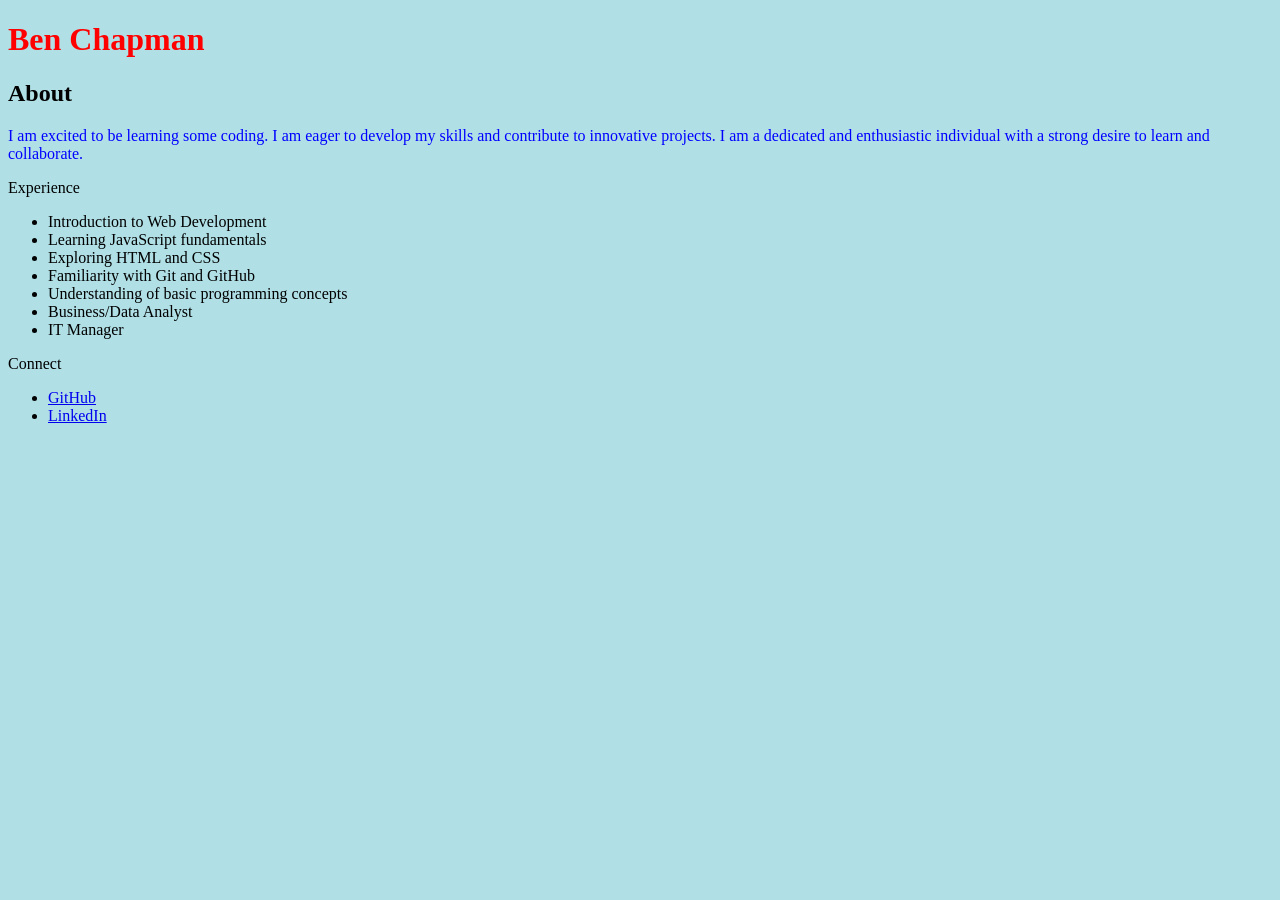
==== index.html @ 027cf322 "boilerplate and content added" ====
<!DOCTYPE html>
<html>
<head>
    <meta charset="UTF-8">
    <meta name="viewport" content="width=device-width, initial-scale=1.0">
  <title>Ben Chapman's Portfolio</title>
  <style>
    body {background-color: powderblue;}
    h1 {color: red;}
    p {color: blue;}
  </style>
</head>
<body>

    <h1>Ben Chapman</h1>
    <section id="About">
    <h2>About</h2>
    <p>I am excited to be learning some coding. I am eager to develop my skills and contribute to innovative projects. I am a dedicated and enthusiastic individual with a strong desire to learn and collaborate.</p>
    <section id="Experience"
    <h2>Experience</h2>
    <ul>
        <li>Introduction to Web Development</li>
        <li>Learning JavaScript fundamentals</li>
        <li>Exploring HTML and CSS</li>
        <li>Familiarity with Git and GitHub</li>
        <li>Understanding of basic programming concepts</li>
        <li>Business/Data Analyst</li>
        <li>IT Manager</li>
    </ul>
    <section id="Connect"
    <h2>Connect</h2>
    <ul>
        <li><a href="https://github.com/B-J-R-C" target="_blank">GitHub</a></li>
        <li><a href="https://www.linkedin.com/in/bjrchapman" target="_blank">LinkedIn</a></li>
        </ul>

</body>
</html>
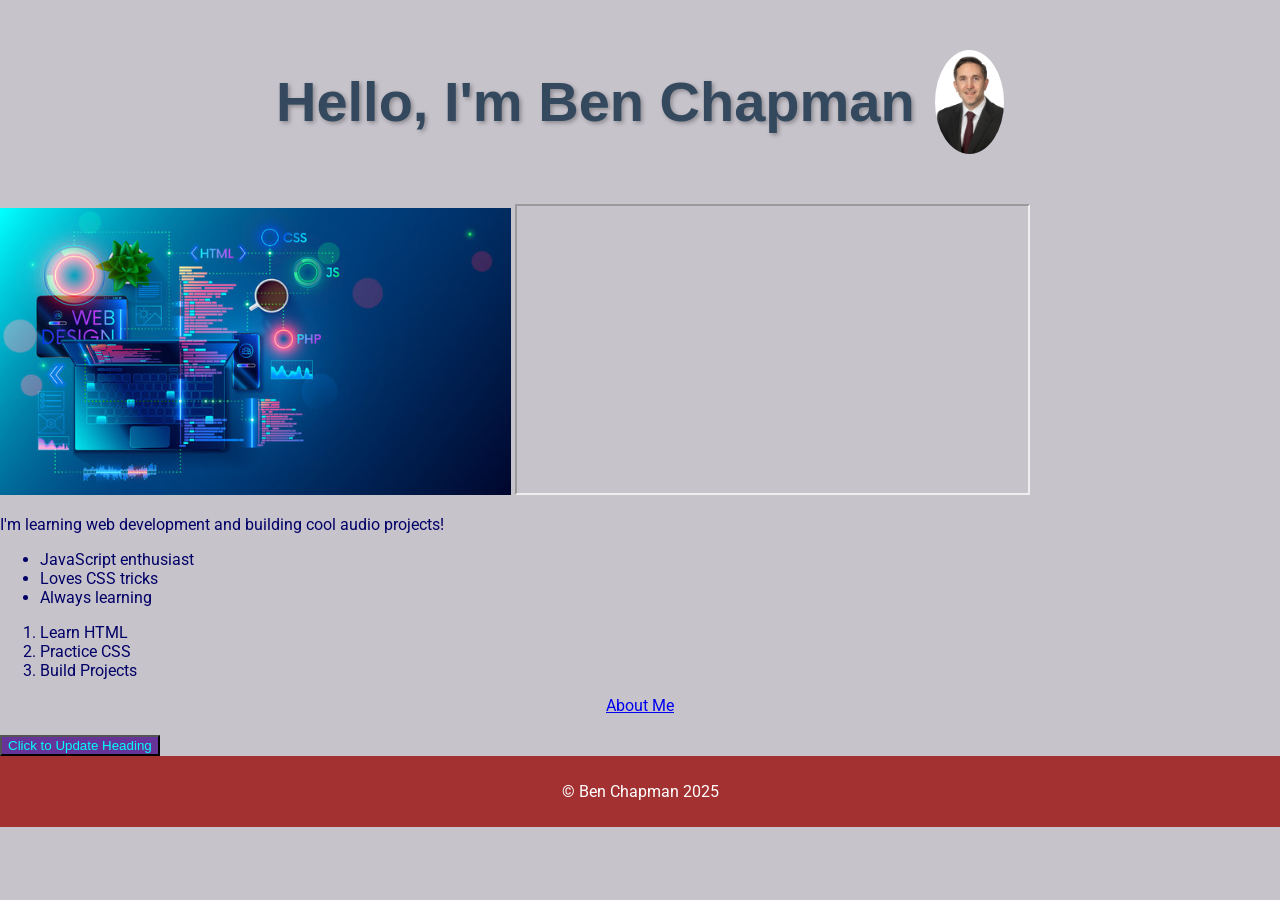
==== commit a36017e1: "styling added" ====
--- a/index.html
+++ b/index.html
@@ -1,38 +1,40 @@
 <!DOCTYPE html>
-<html>
-<head>
-    <meta charset="UTF-8">
-    <meta name="viewport" content="width=device-width, initial-scale=1.0">
-  <title>Ben Chapman's Portfolio</title>
-  <style>
-    body {background-color: powderblue;}
-    h1 {color: red;}
-    p {color: blue;}
-  </style>
-</head>
-<body>
-
-    <h1>Ben Chapman</h1>
-    <section id="About">
-    <h2>About</h2>
-    <p>I am excited to be learning some coding. I am eager to develop my skills and contribute to innovative projects. I am a dedicated and enthusiastic individual with a strong desire to learn and collaborate.</p>
-    <section id="Experience"
-    <h2>Experience</h2>
-    <ul>
-        <li>Introduction to Web Development</li>
-        <li>Learning JavaScript fundamentals</li>
-        <li>Exploring HTML and CSS</li>
-        <li>Familiarity with Git and GitHub</li>
-        <li>Understanding of basic programming concepts</li>
-        <li>Business/Data Analyst</li>
-        <li>IT Manager</li>
-    </ul>
-    <section id="Connect"
-    <h2>Connect</h2>
-    <ul>
-        <li><a href="https://github.com/B-J-R-C" target="_blank">GitHub</a></li>
-        <li><a href="https://www.linkedin.com/in/bjrchapman" target="_blank">LinkedIn</a></li>
-        </ul>
-
-</body>
+<html lang="en">
+  <head>
+    <meta charset="UTF-8" />
+    <meta name="viewport" content="width=device-width, initial-scale=1.0" />
+    <title>My Profile Card</title>
+    <link rel="stylesheet" href="styles.css">
+    <link rel="preconnect" href="https://fonts.googleapis.com">
+    <link rel="preconnect" href="https://fonts.gstatic.com" crossorigin>
+    <link href="https://fonts.googleapis.com/css2?family=Roboto:ital,wght@0,100..900;1,100..900&display=swap" rel="stylesheet">
+  </head>
+  <body>
+    <section id="profile-card">
+      <div class="heading-container"> <h1 id="main-heading">Hello, I'm Ben Chapman</h1>
+        <img src="Photo Ben Chapman.jpg" alt="Photo of Ben Chapman" class="profile-photo">
+      </div>
+       <img src="web-design.jpg" width="511" height="287" alt="Profile image" />
+    <iframe width="511" height="287"
+      <iframe width="511" height="287"
+        src="https://www.youtube.com/embed/lh8D7LhlVoQ?si=jbJfiNo1nxcKKVaV" title="YouTube video"></iframe>
+      <p id="bio">I'm learning web development and building cool audio projects!</p>
+      <ul id="skills">
+        <li>JavaScript enthusiast</li>
+        <li>Loves CSS tricks</li>
+        <li>Always learning</li>
+      </ul>
+      <ol>
+        <li>Learn HTML</li>
+        <li>Practice CSS</li>
+        <li>Build Projects</li>
+      </ol>    
+      <a href="Page1.html">About Me</a>  
+      <button id="change-text-btn">Click to Update Heading</button>
+    </section>
+    <footer>
+        <p>© Ben Chapman 2025</p>
+    </footer>
+    <script src="index.js"></script>
+  </body>
 </html>
--- a/styles.css
+++ b/styles.css
@@ -0,0 +1,109 @@
+body {
+  background-color: rgb(199, 195, 203);
+  font-family: "Roboto", sans-serif;
+  color: rgb(0, 0, 102);
+  margin: 0; 
+  padding: 0; 
+}
+
+
+.heading-container {
+  display: flex; 
+  align-items: center; 
+  justify-content: center; 
+  gap: 20px; 
+  margin-top: 50px; 
+  padding: 0 20px; 
+  margin-bottom: 50px;
+}
+
+#main-heading {
+  color: #34495e;
+  font-family: 'Helvetica Neue', Arial, sans-serif;
+  text-shadow: 2px 2px 4px rgba(0, 0, 0, 0.3);
+  margin: 0; 
+  font-size: 3.5em; 
+  line-height: 1; 
+}
+
+.profile-photo {
+  height: 6.5em; /* image size */
+  width: auto; 
+  border-radius: 50%; 
+  object-fit: cover; 
+ /* border: 3px solid #34495e; /* not sure about border */
+}
+
+
+
+
+.roboto-font {
+  font-optical-sizing: auto;
+  font-weight: 500;
+  font-style: normal;
+  font-variation-settings: "wdth" 100;
+}
+
+#change-text-btn {
+  color:aqua;
+  background-color: rebeccapurple;
+}
+
+button {
+ /* margin-bottom: 20px; */
+}
+
+a[href="Page1.html"] { 
+  display: block; 
+  margin-bottom: 20px; 
+  text-align: center; 
+  
+}
+
+footer {
+  display: flex;
+  justify-content: center;
+  align-items: center;
+  background-color: #a43131;
+  color: white;
+  padding: 10px;
+}
+
+#Experience h2 {
+  text-align: center;
+  color: #2c3e50; 
+  margin-bottom: 30px;
+  font-size: 2.2em;
+}
+
+
+.experience-grid {
+  display: grid;
+  grid-template-columns: repeat(auto-fit, minmax(280px, 1fr));
+  gap: 20px; 
+  padding: 0 20px;
+  max-width: 1000px; 
+  margin: 0 auto; 
+}
+
+
+.experience-item {
+  background-color: #ffffff;
+  border: 1px solid #ddd;
+  border-radius: 8px;
+  padding: 25px;
+  box-shadow: 0 4px 8px rgba(0, 0, 0, 0.1);
+  text-align: center;
+  font-size: 1.1em;
+  font-weight: 500;
+  color: #555;
+  transition: transform 0.2s ease-in-out, box-shadow 0.2s ease-in-out; 
+}
+
+.experience-item:hover {
+  transform: translateY(-5px);
+  box-shadow: 0 8px 16px rgba(0, 0, 0, 0.2);
+}
+
+
+
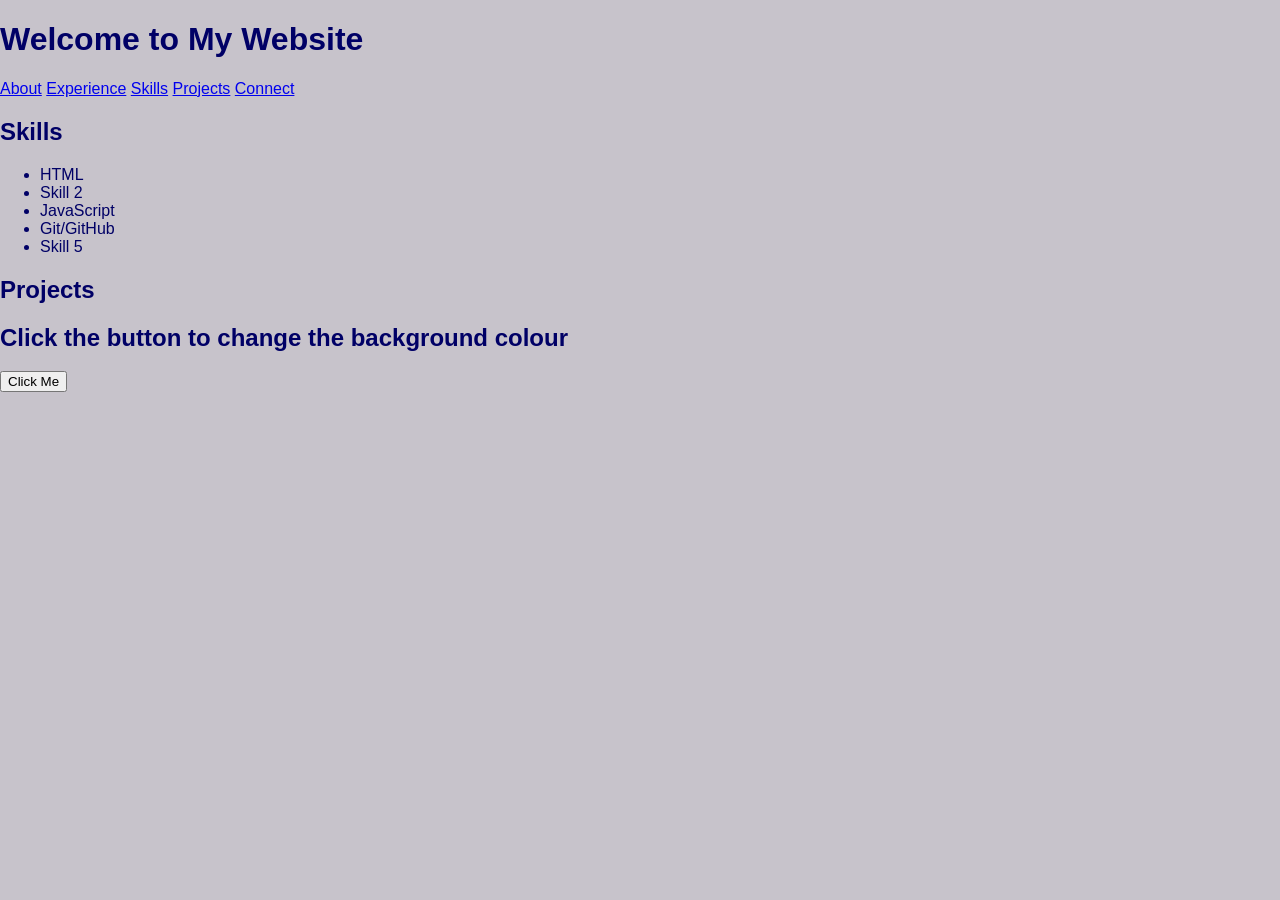
==== commit 44e21289: "formatted styles added" ====
--- a/index.html
+++ b/index.html
@@ -1,40 +1,48 @@
 <!DOCTYPE html>
 <html lang="en">
-  <head>
-    <meta charset="UTF-8" />
-    <meta name="viewport" content="width=device-width, initial-scale=1.0" />
-    <title>My Profile Card</title>
-    <link rel="stylesheet" href="styles.css">
-    <link rel="preconnect" href="https://fonts.googleapis.com">
-    <link rel="preconnect" href="https://fonts.gstatic.com" crossorigin>
-    <link href="https://fonts.googleapis.com/css2?family=Roboto:ital,wght@0,100..900;1,100..900&display=swap" rel="stylesheet">
-  </head>
-  <body>
-    <section id="profile-card">
-      <div class="heading-container"> <h1 id="main-heading">Hello, I'm Ben Chapman</h1>
-        <img src="Photo Ben Chapman.jpg" alt="Photo of Ben Chapman" class="profile-photo">
-      </div>
-       <img src="web-design.jpg" width="511" height="287" alt="Profile image" />
-    <iframe width="511" height="287"
-      <iframe width="511" height="287"
-        src="https://www.youtube.com/embed/lh8D7LhlVoQ?si=jbJfiNo1nxcKKVaV" title="YouTube video"></iframe>
-      <p id="bio">I'm learning web development and building cool audio projects!</p>
-      <ul id="skills">
-        <li>JavaScript enthusiast</li>
-        <li>Loves CSS tricks</li>
-        <li>Always learning</li>
+<head>
+  <meta charset="UTF-8" />
+  <meta name="viewport" content="width=device-width, initial-scale=1.0" />
+  <title>Simple Website</title>
+  <link rel="stylesheet" href="styles.css" />
+</head>
+<body>
+  <header>
+    <h1>Welcome to My Website</h1>
+  </header>
+
+  <div class="main-layout">
+    <nav>
+      <a href="index2.html">About</a>
+      <a href="page1.html">Experience</a>
+    <a href="#skills-section">Skills</a>
+    <a href="#projects-section">Projects</a>
+      <a href="Connect.html">Connect</a>
+    </nav>
+
+    <section id="skills-section">
+      <h2>Skills</h2>
+      <ul>
+        <li>HTML</li>
+        <li>Skill 2</li>
+        <li>JavaScript</li>
+        <li>Git/GitHub</li>
+        <li>Skill 5</li>
       </ul>
-      <ol>
-        <li>Learn HTML</li>
-        <li>Practice CSS</li>
-        <li>Build Projects</li>
-      </ol>    
-      <a href="Page1.html">About Me</a>  
-      <button id="change-text-btn">Click to Update Heading</button>
     </section>
-    <footer>
-        <p>© Ben Chapman 2025</p>
-    </footer>
-    <script src="index.js"></script>
-  </body>
+
+    <section id="projects-section">
+      <h2>Projects</h2>
+      <ul>
+        </ul>
+    </section>
+
+    <section id="click-me-section">
+      <h2>Click the button to change the background colour</h2>
+      <button id="clickMeBtn">Click Me</button>
+    </section>
+  </div>
+
+  <script src="app.js"></script>
+</body>
 </html>
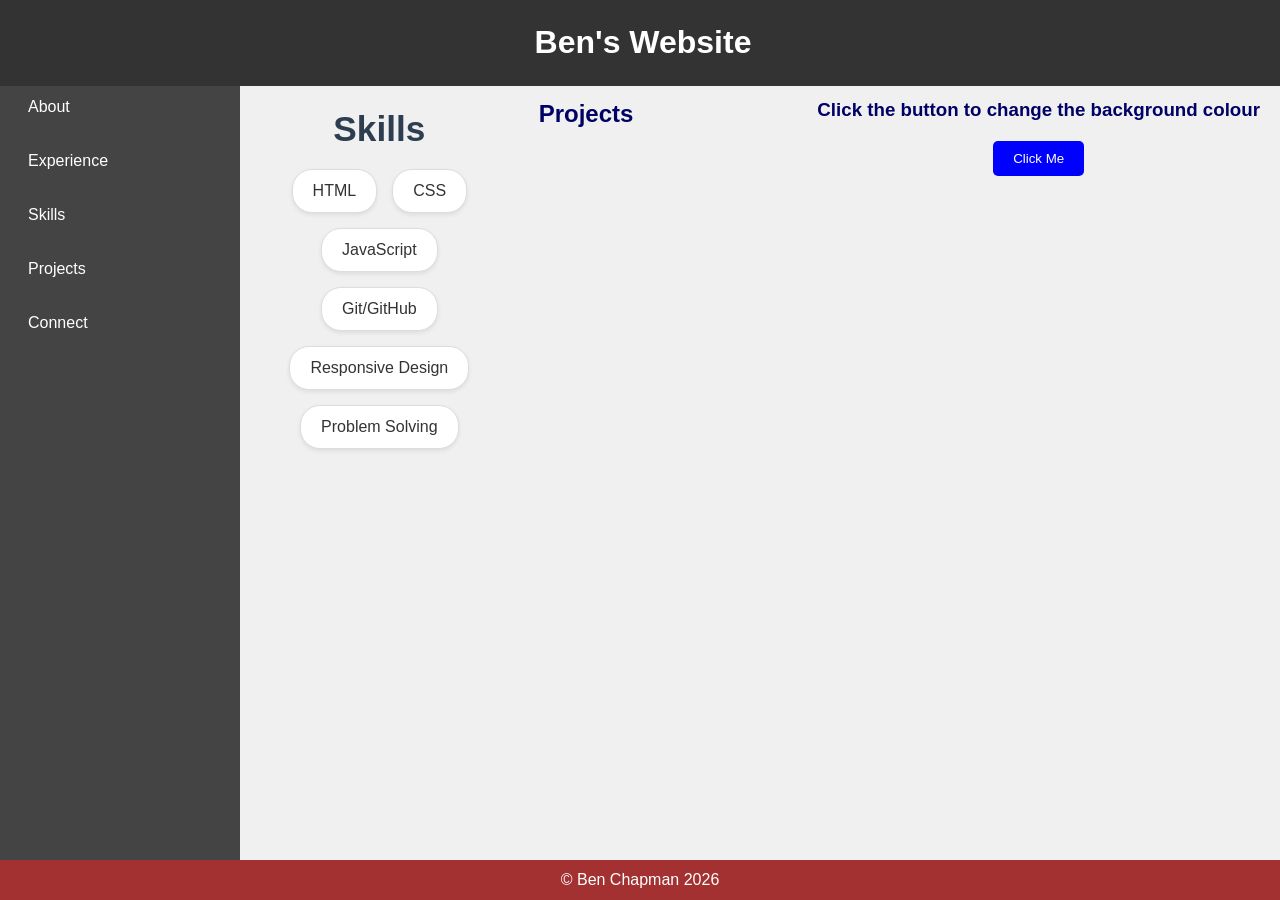
==== commit 46099c13: "js added, created footer and skills" ====
--- a/index.html
+++ b/index.html
@@ -3,17 +3,17 @@
 <head>
   <meta charset="UTF-8" />
   <meta name="viewport" content="width=device-width, initial-scale=1.0" />
-  <title>Simple Website</title>
+  <title>Ben's Website</title>
   <link rel="stylesheet" href="styles.css" />
 </head>
 <body>
   <header>
-    <h1>Welcome to My Website</h1>
+    <h1>Ben's Website</h1>
   </header>
 
   <div class="main-layout">
     <nav>
-      <a href="index2.html">About</a>
+      <a href="about.html">About</a>
       <a href="page1.html">Experience</a>
     <a href="#skills-section">Skills</a>
     <a href="#projects-section">Projects</a>
@@ -37,12 +37,14 @@
         </ul>
     </section>
 
+    <id="change-text-btn"></id>
+
     <section id="click-me-section">
-      <h2>Click the button to change the background colour</h2>
+      <h3>Click the button to change the background colour</h3>
       <button id="clickMeBtn">Click Me</button>
     </section>
   </div>
 
-  <script src="app.js"></script>
+  <script src="js/index.js"></script>
+  
 </body>
-</html>
--- a/styles.css
+++ b/styles.css
@@ -1,19 +1,131 @@
+body {
+  font-family: Arial, sans-serif;
+  margin: 0;
+  padding: 0;
+  background-color: #f0f0f0; /* Initial background color */
+  color: rgb(0, 0, 102); /* Default text color from later body rule */
+}
+
+/* Keep header at the top */
+header {
+  background-color: #333;
+  color: white;
+  text-align: center;
+  padding: 3px; /* Reduced padding for a slimmer header */
+  position: fixed;
+  top: 0;
+  width: 100%;
+  z-index: 1000;
+}
+
+/* Wrapper for layout under header */
+.main-layout {
+  display: flex;
+  margin-top: 60px; /* Adjusted to match typical header height */
+  min-height: calc(100vh - 60px - 40px); /* Full viewport height minus header and footer */
+}
+
+/* Sidebar nav */
+nav {
+  width: 200px;
+  background-color: #444;
+  display: flex;
+  flex-direction: column;
+  padding: 20px;
+  /*gap: 15px;*/ /* Uncomment if you prefer gap over margin for nav items */
+}
+
+nav a {
+  color: white;
+  text-decoration: none;
+  margin: 10px 0;
+  padding: 8px; /* Added padding for better clickability */
+  transition: background-color 0.3s; /* Smooth transition for hover */
+}
+
+nav a:hover {
+  background-color: #555; /* Hover effect for nav links */
+}
+
+/* Main content section */
+section {
+  flex: 1;
+  padding: 20px;
+}
+
+/* --- Skills Section Styling --- */
+#skills-section h2 {
+  text-align: center;
+  color: #2c3e50; /* Consistent with Experience heading */
+  margin-bottom: 20px; /* Space below heading */
+  font-size: 2.2em; /* Consistent with Experience heading */
+}
+
+#skills-section ul {
+  list-style: none; /* Remove default bullets */
+  padding: 0;
+  margin: 0 auto; /* Center the list if it has a max-width */
+  max-width: 800px; /* Max width for the skills container */
+  display: flex;
+  flex-wrap: wrap; /* Allow items to wrap to the next line */
+  justify-content: center; /* Center items horizontally */
+  gap: 15px; /* Space between skill items */
+}
+
+#skills-section ul li {
+  background-color: #ffffff;
+  color: #333;
+  padding: 12px 20px;
+  border: 1px solid #ddd;
+  border-radius: 20px; /* More rounded corners */
+  font-size: 1em;
+  font-weight: 500;
+  box-shadow: 0 2px 4px rgba(0, 0, 0, 0.08);
+  transition: transform 0.2s ease-in-out, box-shadow 0.2s ease-in-out;
+}
+
+#skills-section ul li:hover {
+  transform: translateY(-3px);
+  box-shadow: 0 4px 8px rgba(0, 0, 0, 0.12);
+  background-color: #e9ecef; /* Slight hover background change */
+}
+/* --- End of Skills Section Styling --- */
+
+
+/* Button styling */
+#clickMeBtn {
+  padding: 10px 20px;
+  background-color: blue;
+  color: white;
+  border: none;
+  cursor: pointer;
+  border-radius: 5px; /* Added border-radius */
+  display: block; /* Make it a block to center with margin */
+  margin: 20px auto; /* Center the button */
+}
+
+#clickMeBtn:hover {
+  background-color: goldenrod;
+}
+
+
+/*
 body {
   background-color: rgb(199, 195, 203);
   font-family: "Roboto", sans-serif;
   color: rgb(0, 0, 102);
-  margin: 0; 
-  padding: 0; 
-}
-
+  margin: 0;
+  padding: 0;
+}
+*/
 
 .heading-container {
-  display: flex; 
-  align-items: center; 
-  justify-content: center; 
-  gap: 20px; 
-  margin-top: 50px; 
-  padding: 0 20px; 
+  display: flex;
+  align-items: center;
+  justify-content: center;
+  gap: 20px;
+  margin-top: 50px;
+  padding: 0 20px;
   margin-bottom: 50px;
 }
 
@@ -21,23 +133,20 @@
   color: #34495e;
   font-family: 'Helvetica Neue', Arial, sans-serif;
   text-shadow: 2px 2px 4px rgba(0, 0, 0, 0.3);
-  margin: 0; 
-  font-size: 3.5em; 
-  line-height: 1; 
+  margin: 0;
+  font-size: 3.5em;
+  line-height: 1;
 }
 
 .profile-photo {
   height: 6.5em; /* image size */
-  width: auto; 
-  border-radius: 50%; 
-  object-fit: cover; 
- /* border: 3px solid #34495e; /* not sure about border */
-}
-
-
-
-
-.roboto-font {
+  width: auto;
+  border-radius: 50%;
+  object-fit: cover;
+  /* border: 3px solid #34495e; /* not sure about border */
+}
+
+.roboto-font { /* no longer used in HTML */
   font-optical-sizing: auto;
   font-weight: 500;
   font-style: normal;
@@ -45,19 +154,24 @@
 }
 
 #change-text-btn {
-  color:aqua;
+  color: aqua;
   background-color: rebeccapurple;
+  padding: 8px 15px; 
+  border: none; 
+  border-radius: 5px; 
+  cursor: pointer; 
+  display: block; 
+  margin: 10px auto 20px; /* may need adjustment */
 }
 
 button {
- /* margin-bottom: 20px; */
+  /* margin-bottom: 20px; */ 
 }
 
 a[href="Page1.html"] { 
-  display: block; 
-  margin-bottom: 20px; 
-  text-align: center; 
-  
+  display: block;
+  /* margin-bottom: 20px; */ /* gap was too big */
+  text-align: center;
 }
 
 footer {
@@ -67,25 +181,28 @@
   background-color: #a43131;
   color: white;
   padding: 10px;
+  /* position: fixed; */ /* Removed fixed position */
+  /* bottom: 0; */
+  width: 100%;
+  height: 40px; /* smaller height look sbetter IMHO */
+  box-sizing: border-box; 
 }
 
 #Experience h2 {
   text-align: center;
-  color: #2c3e50; 
+  color: #2c3e50;
   margin-bottom: 30px;
   font-size: 2.2em;
 }
-
 
 .experience-grid {
   display: grid;
   grid-template-columns: repeat(auto-fit, minmax(280px, 1fr));
-  gap: 20px; 
+  gap: 20px;
   padding: 0 20px;
-  max-width: 1000px; 
-  margin: 0 auto; 
-}
-
+  max-width: 1000px;
+  margin: 0 auto;
+}
 
 .experience-item {
   background-color: #ffffff;
@@ -97,7 +214,7 @@
   font-size: 1.1em;
   font-weight: 500;
   color: #555;
-  transition: transform 0.2s ease-in-out, box-shadow 0.2s ease-in-out; 
+  transition: transform 0.2s ease-in-out, box-shadow 0.2s ease-in-out;
 }
 
 .experience-item:hover {
@@ -105,5 +222,145 @@
   box-shadow: 0 8px 16px rgba(0, 0, 0, 0.2);
 }
 
-
-
+#Connect ul {
+  display: flex; 
+  list-style: none;
+  padding: 0;
+  margin: 0;
+  justify-content: center; /* centralised */
+  gap: 20px;
+}
+
+#Connect ul li a {
+  font-size: 2em;
+  color: #333;
+  text-decoration: none;
+  transition: color 0.3s; 
+}
+
+#Connect ul li a:hover {
+  color: #054282; /* made it darker */
+}
+
+/* * Media for Responsiveness * */
+
+/* Tablets (max-width: 1024px) */
+@media (max-width: 1024px) {
+  .main-layout {
+    margin-top: 55px; /* Adjusted for potentially slimmer header */
+    min-height: calc(100vh - 55px - 35px);
+  }
+
+  nav {
+    width: 180px; 
+    padding: 15px;
+  }
+
+  #main-heading {
+    font-size: 3em; 
+  }
+
+  .profile-photo {
+    height: 5.5em; 
+  }
+
+  #Experience h2, #skills-section h2 { /* #skills-section h2 */
+    font-size: 2em; 
+  }
+
+  #skills-section ul li { /* skills items */
+    font-size: 0.95em;
+    padding: 10px 18px;
+  }
+
+  .experience-item {
+    font-size: 1em; 
+    padding: 20px;
+  }
+
+  #Connect ul li a {
+    font-size: 1.8em;
+  }
+
+  footer {
+    height: 35px; 
+    font-size: 0.95em;
+  }
+}
+
+/* Mobile Devices (max-width: 768px) */
+@media (max-width: 768px) {
+  .main-layout {
+    flex-direction: column;
+    margin-top: 50px; 
+    min-height: calc(100vh - 50px - 30px);
+  }
+  
+  nav {
+    width: 100%; 
+    flex-direction: row; 
+    justify-content: space-around; 
+    padding: 10px 0; 
+    order: -1; /* nav to top on mobile */
+  }
+
+  nav a {
+    margin: 0; 
+    padding: 8px 10px; /* more padding */
+    font-size: 13px; 
+  }
+
+  .heading-container {
+    flex-direction: column; 
+    text-align: center;
+    gap: 15px;
+    margin-top: 20px; 
+    margin-bottom: 20px; 
+  }
+
+  #main-heading {
+    font-size: 2.2em; 
+  }
+
+  .profile-photo {
+    height: 4em; 
+  }
+  
+  section {
+    padding: 15px;
+  }
+  
+  .experience-grid {
+    grid-template-columns: 1fr; 
+    padding: 0 10px; /* reduced padding */
+  }
+
+  #Experience h2, #skills-section h2 { /*#skills-section h2 */
+    font-size: 1.8em;
+  }
+
+  #skills-section ul { 
+    gap: 10px;
+  }
+
+  #skills-section ul li { 
+    font-size: 0.9em;
+    padding: 8px 15px;
+    border-radius: 15px;
+  }
+
+  .experience-item {
+    font-size: 0.9em; /* smaller font size */
+    padding: 15px;
+  }
+
+  #Connect ul li a {
+    font-size: 1.5em;
+  }
+
+  footer {
+    padding: 8px;
+    font-size: 0.85em;
+    height: 30px; 
+  }
+}
